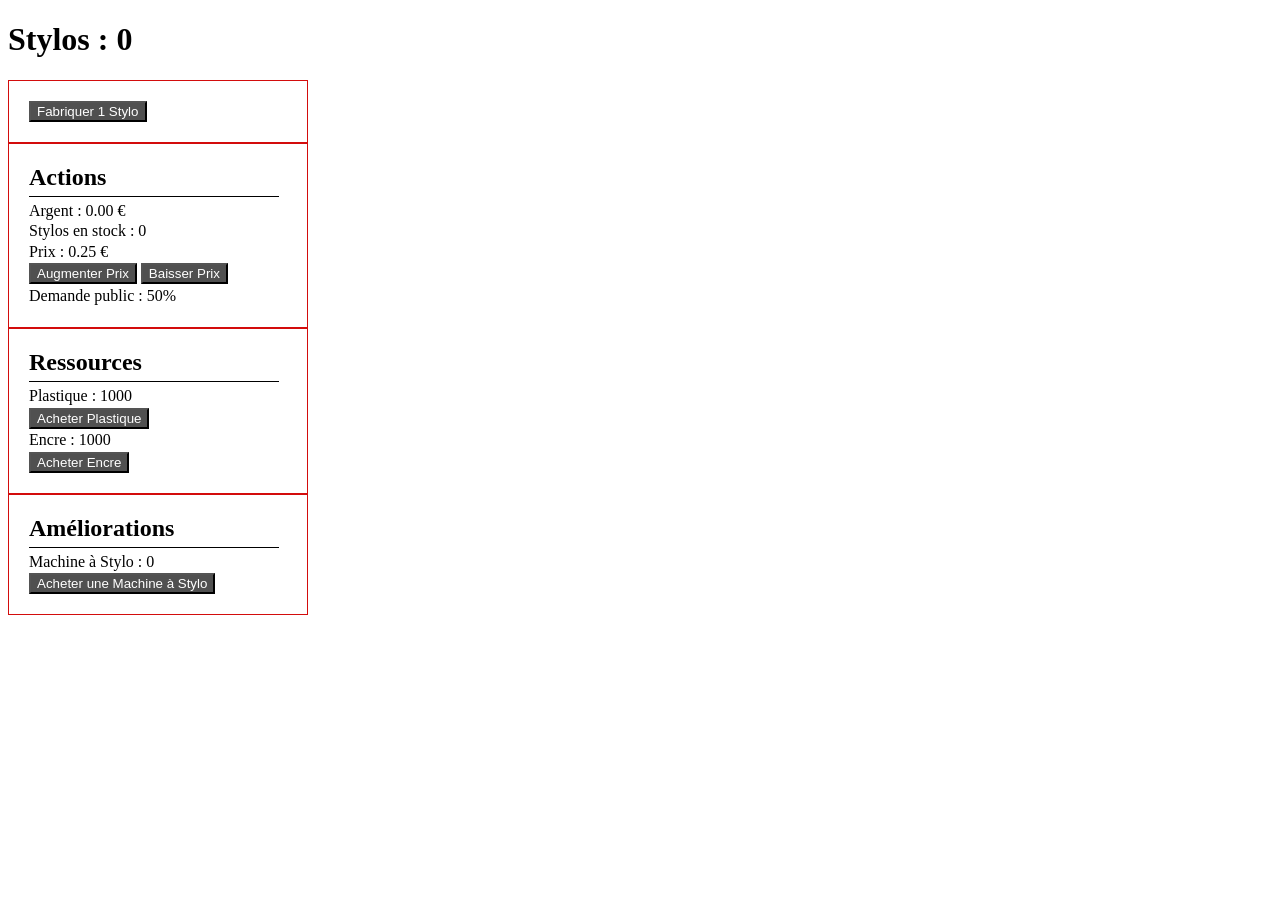
==== pen-factory/index.html @ d9026e24 "Recup pen-factory" ====
<!DOCTYPE html>
<html lang="fr">
<head>
    <meta charset="UTF-8">
    <meta name="viewport" content="width=device-width, initial-scale=1.0">
    <link rel="stylesheet" href="css/style.css">
    <title>Pen Factory</title>
</head>
<body>
    <h1>Stylos : <span id="pen-count">0</span></h1>
    
    <div>
        <button id="btn-make-pen">Fabriquer 1 Stylo</button>
    </div>

    <div>
        <h2>Actions</h2>
        <hr>
        <p>Argent : <span id="funds">0.00</span> €</p>
        <p>Stylos en stock : <span id="pen-stock">0</span></p>
        <p>Prix : <span id="pen-price">0.25</span> €</p>
        <button id="btn-raise-price">Augmenter Prix</button>
        <button id="btn-lower-price">Baisser Prix</button>
        <p>Demande public : <span id="public-demand">50</span>%</p>
    </div>

    <div>
        <h2>Ressources</h2>
        <hr>
        <p>Plastique : <span id="plastic">100</span></p>
        <button id="btn-buy-plastic">Acheter Plastique</button>
        <p>Encre : <span id="ink">100</span></p>
        <button id="btn-buy-ink">Acheter Encre</button>
    </div>

    <div>
        <h2>Améliorations</h2>
        <hr>
        <p>Machine à Stylo : <span id="pen-machine-level">0</span></p>
        <button id="btn-upgrade-pen-machine">Acheter une Machine à Stylo</button>
    </div>

    <script src="js/var.js"></script>
    <script src="js/front/rendu.js"></script>
    <script src="js/main.js"></script>
</body>
</html>
---- pen-factory/css/style.css ----
hr {
    border: 0;
    margin: 5px 0;
    height: 1px;
    background-color: #000000;
    width: 250px;
}

div {
    box-sizing: border-box;
    width: 300px;
    padding: 20px;
    border: 1px solid #d30c0c;
    height: fit-content;
}

p {
    margin: 2.5px 0;
}

h2 {
    margin: 0;
    padding: 0;
}

button {
    background-color: #505050;
    color: white;
    cursor: pointer;
}
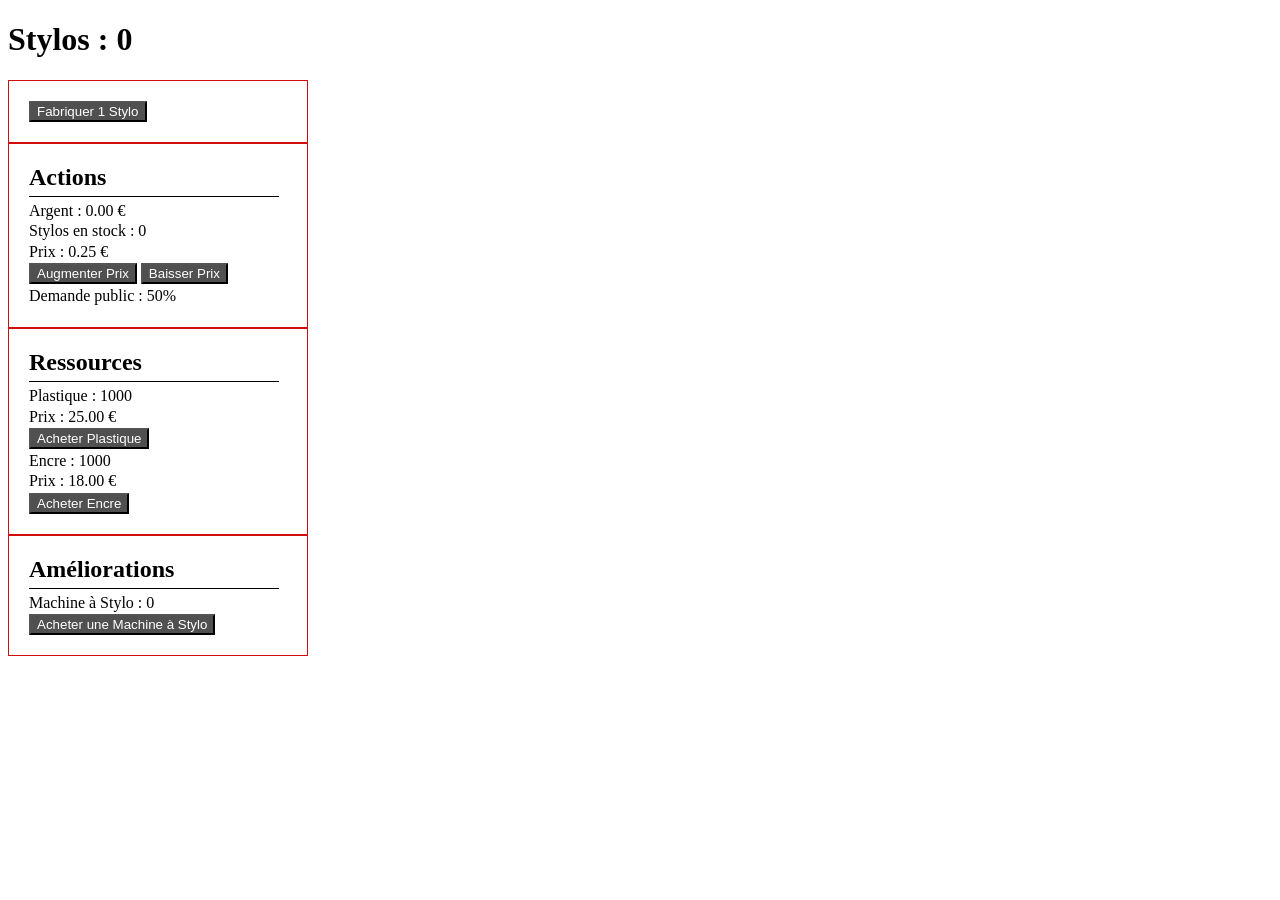
==== commit a5d3c0eb: "ajout : generation de prix aleatire pour les ressouces + augementation + baisse prix de vente + ajut" ====
--- a/pen-factory/index.html
+++ b/pen-factory/index.html
@@ -4,6 +4,7 @@
     <meta charset="UTF-8">
     <meta name="viewport" content="width=device-width, initial-scale=1.0">
     <link rel="stylesheet" href="css/style.css">
+    <link rel="icon" href="../pen-factory/assets/icons/icon.png">
     <title>Pen Factory</title>
 </head>
 <body>
@@ -28,8 +29,10 @@
         <h2>Ressources</h2>
         <hr>
         <p>Plastique : <span id="plastic">100</span></p>
+        <p>Prix : <span id="PrixPlastic">10.00</span> €</p>
         <button id="btn-buy-plastic">Acheter Plastique</button>
         <p>Encre : <span id="ink">100</span></p>
+        <p>Prix : <span id="PrixEncre">10.00</span> €</p>
         <button id="btn-buy-ink">Acheter Encre</button>
     </div>
 
@@ -40,8 +43,8 @@
         <button id="btn-upgrade-pen-machine">Acheter une Machine à Stylo</button>
     </div>
 
+    <script src="js/front/rendu.js"></script>
     <script src="js/var.js"></script>
-    <script src="js/front/rendu.js"></script>
     <script src="js/main.js"></script>
 </body>
 </html>
--- a/pen-factory/css/style.css
+++ b/pen-factory/css/style.css
@@ -4,6 +4,11 @@
     height: 1px;
     background-color: #000000;
     width: 250px;
+}
+
+h2 {
+    margin: 0;
+    padding: 0;
 }
 
 div {
@@ -18,11 +23,6 @@
     margin: 2.5px 0;
 }
 
-h2 {
-    margin: 0;
-    padding: 0;
-}
-
 button {
     background-color: #505050;
     color: white;
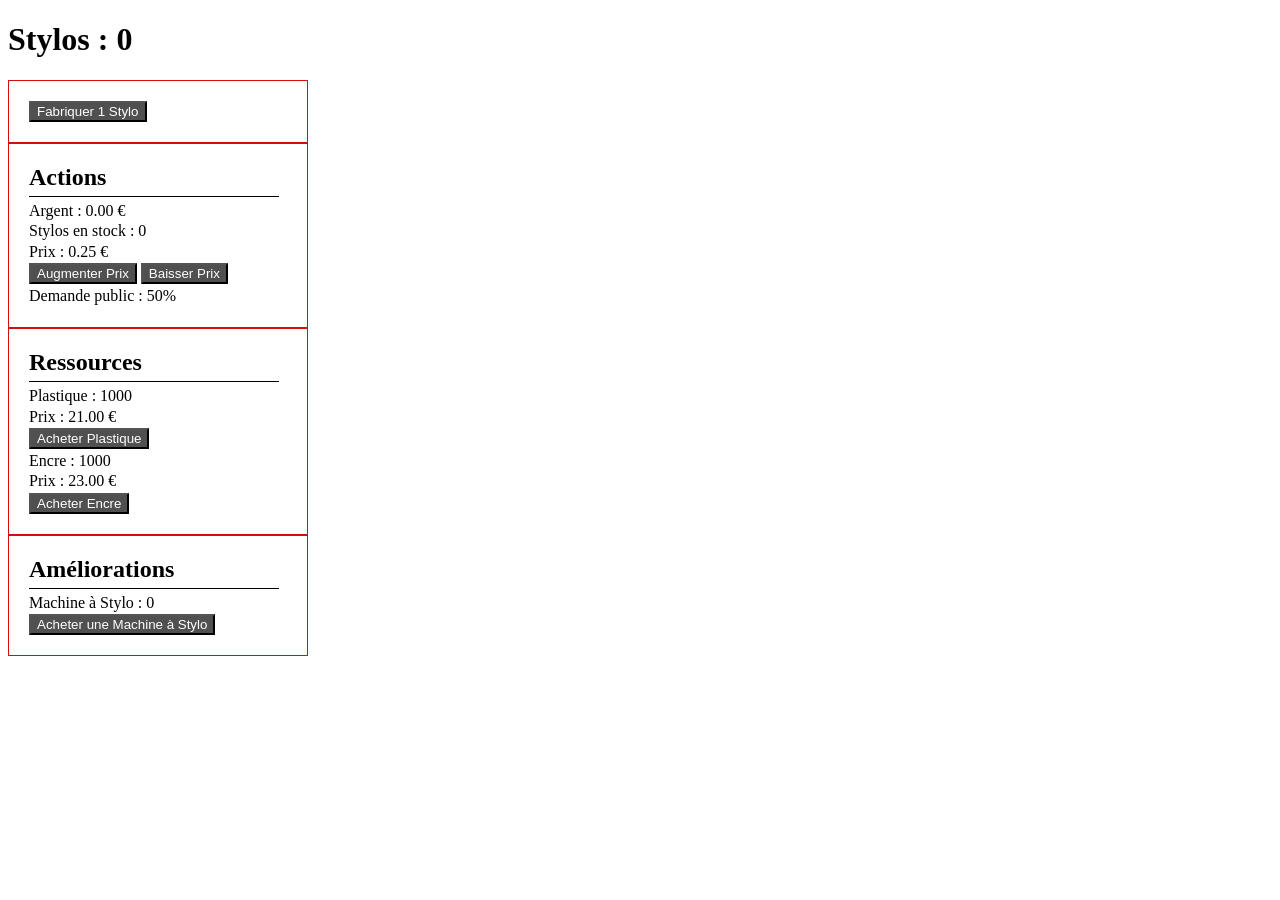
==== commit 53411926: "push changement" ====
--- a/pen-factory/index.html
+++ b/pen-factory/index.html
@@ -22,7 +22,7 @@
         <p>Prix : <span id="pen-price">0.25</span> €</p>
         <button id="btn-raise-price">Augmenter Prix</button>
         <button id="btn-lower-price">Baisser Prix</button>
-        <p>Demande public : <span id="public-demand">50</span>%</p>
+        <p>Demande public : <span id="demande">50</span>%</p>
     </div>
 
     <div>
@@ -40,7 +40,7 @@
         <h2>Améliorations</h2>
         <hr>
         <p>Machine à Stylo : <span id="pen-machine-level">0</span></p>
-        <button id="btn-upgrade-pen-machine">Acheter une Machine à Stylo</button>
+        <button id="btn-buy-pen-machine">Acheter une Machine à Stylo</button>
     </div>
 
     <script src="js/front/rendu.js"></script>
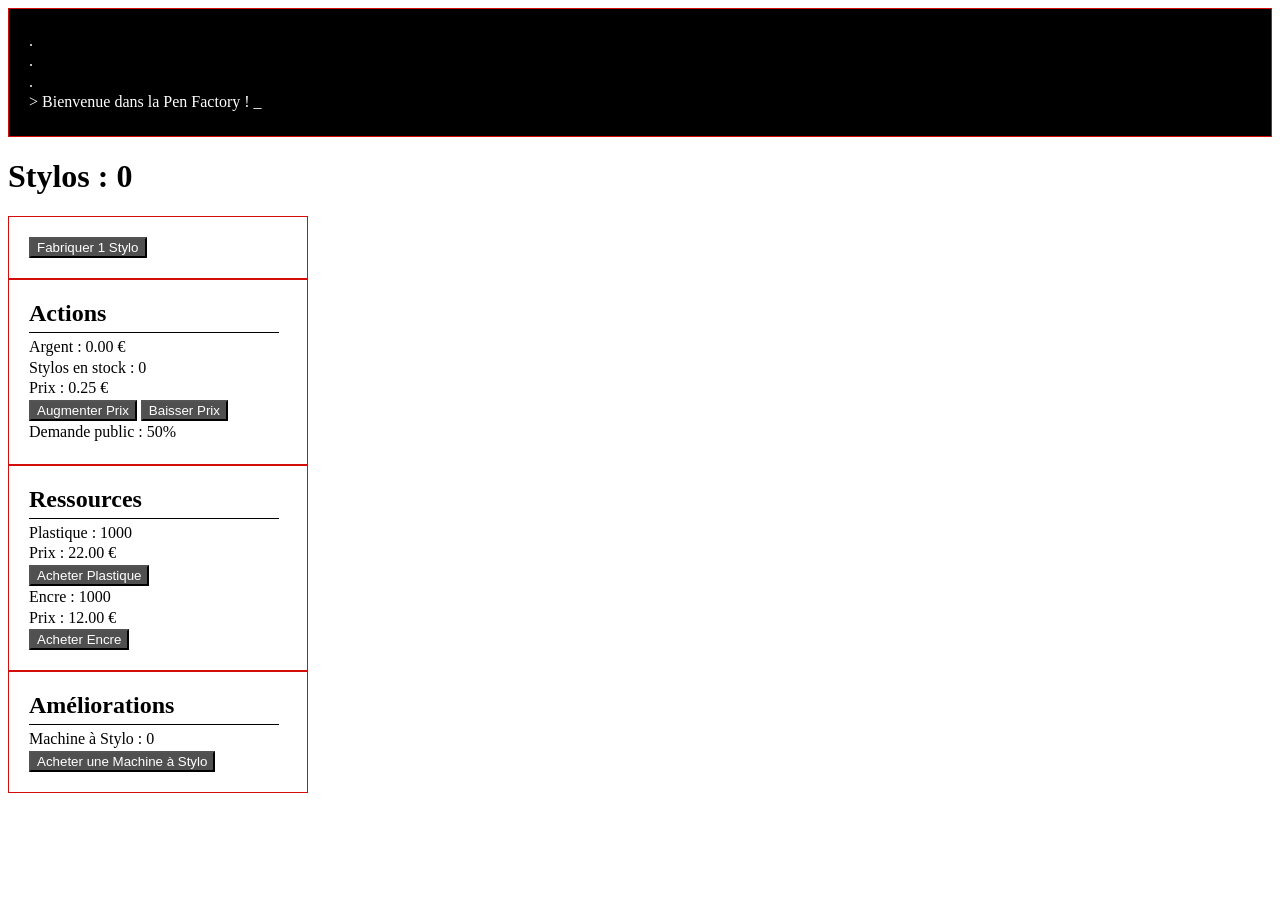
==== commit 79db750c: "ajout terminal" ====
--- a/pen-factory/index.html
+++ b/pen-factory/index.html
@@ -8,6 +8,13 @@
     <title>Pen Factory</title>
 </head>
 <body>
+    <div class="terminal">
+        <p>.</p>
+        <p>.</p>
+        <p>.</p>
+        <p>> <span id="terminal-output">Bienvenue dans la Pen Factory ! </span><span class="cursor">_</span></p>
+    </div>
+    
     <h1>Stylos : <span id="pen-count">0</span></h1>
     
     <div>
--- a/pen-factory/css/style.css
+++ b/pen-factory/css/style.css
@@ -29,3 +29,22 @@
     cursor: pointer;
 }
 
+.terminal {
+    
+    color: #ffffff;
+    background-color: #000000;
+    width: 100%;
+}
+
+.cursor {
+    display: inline-block;
+    width: 10px;
+    height: 20px;
+    animation: blink 1s infinite;
+}
+
+@keyframes blink {
+    0% { opacity: 1; }
+    50% { opacity: 0; }
+    100% { opacity: 1; }
+}
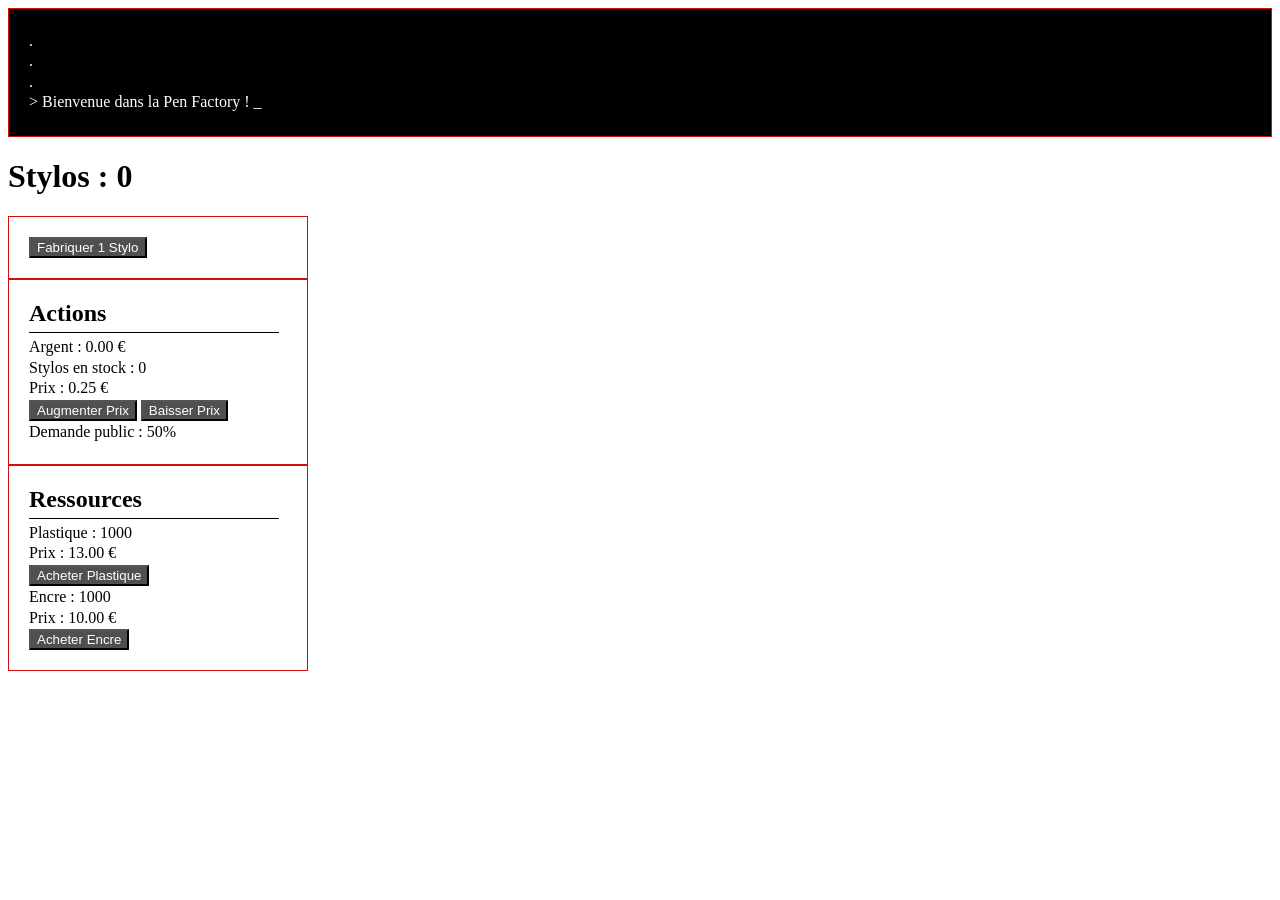
==== commit 0039c881: "update terminal + apparition amélioration, if nbStylos > 100" ====
--- a/pen-factory/index.html
+++ b/pen-factory/index.html
@@ -12,9 +12,9 @@
         <p>.</p>
         <p>.</p>
         <p>.</p>
-        <p>> <span id="terminal-output">Bienvenue dans la Pen Factory ! </span><span class="cursor">_</span></p>
+        <p>> <span id="terminal-output" class="terminal-output"></span><span class="cursor">_</span></p>
     </div>
-    
+
     <h1>Stylos : <span id="pen-count">0</span></h1>
     
     <div>
@@ -43,13 +43,14 @@
         <button id="btn-buy-ink">Acheter Encre</button>
     </div>
 
-    <div>
+    <div id="upgrades-section" style="display: none;">
         <h2>Améliorations</h2>
         <hr>
         <p>Machine à Stylo : <span id="pen-machine-level">0</span></p>
         <button id="btn-buy-pen-machine">Acheter une Machine à Stylo</button>
     </div>
 
+    <script src="js/core/events.js"></script>
     <script src="js/front/rendu.js"></script>
     <script src="js/var.js"></script>
     <script src="js/main.js"></script>
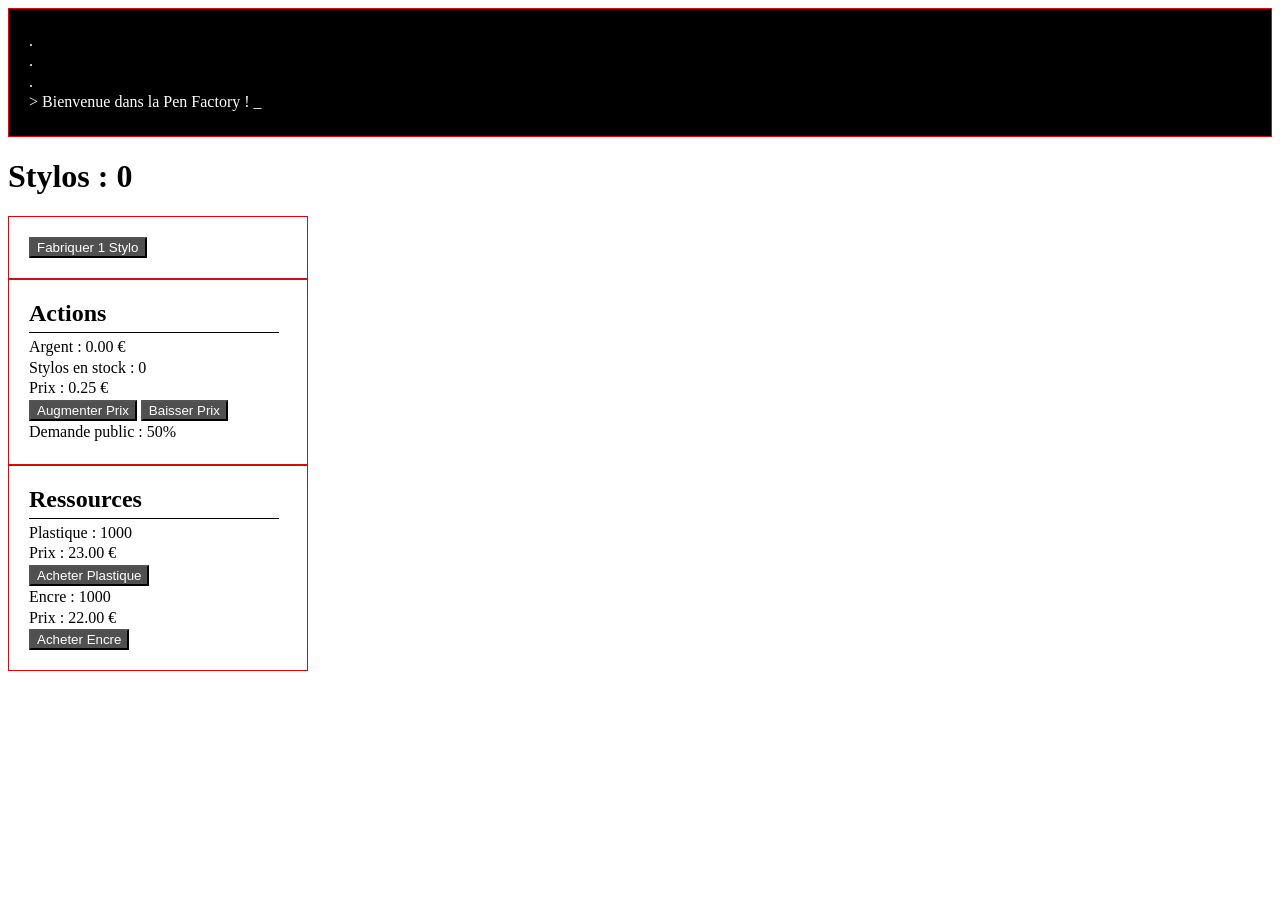
==== commit 2e45eff5: "ajout system vente" ====
--- a/pen-factory/index.html
+++ b/pen-factory/index.html
@@ -50,9 +50,10 @@
         <button id="btn-buy-pen-machine">Acheter une Machine à Stylo</button>
     </div>
 
+    <script src="js/var.js"></script>
+    <script src="js/core/calcul.js"></script>
     <script src="js/core/events.js"></script>
     <script src="js/front/rendu.js"></script>
-    <script src="js/var.js"></script>
     <script src="js/main.js"></script>
 </body>
 </html>
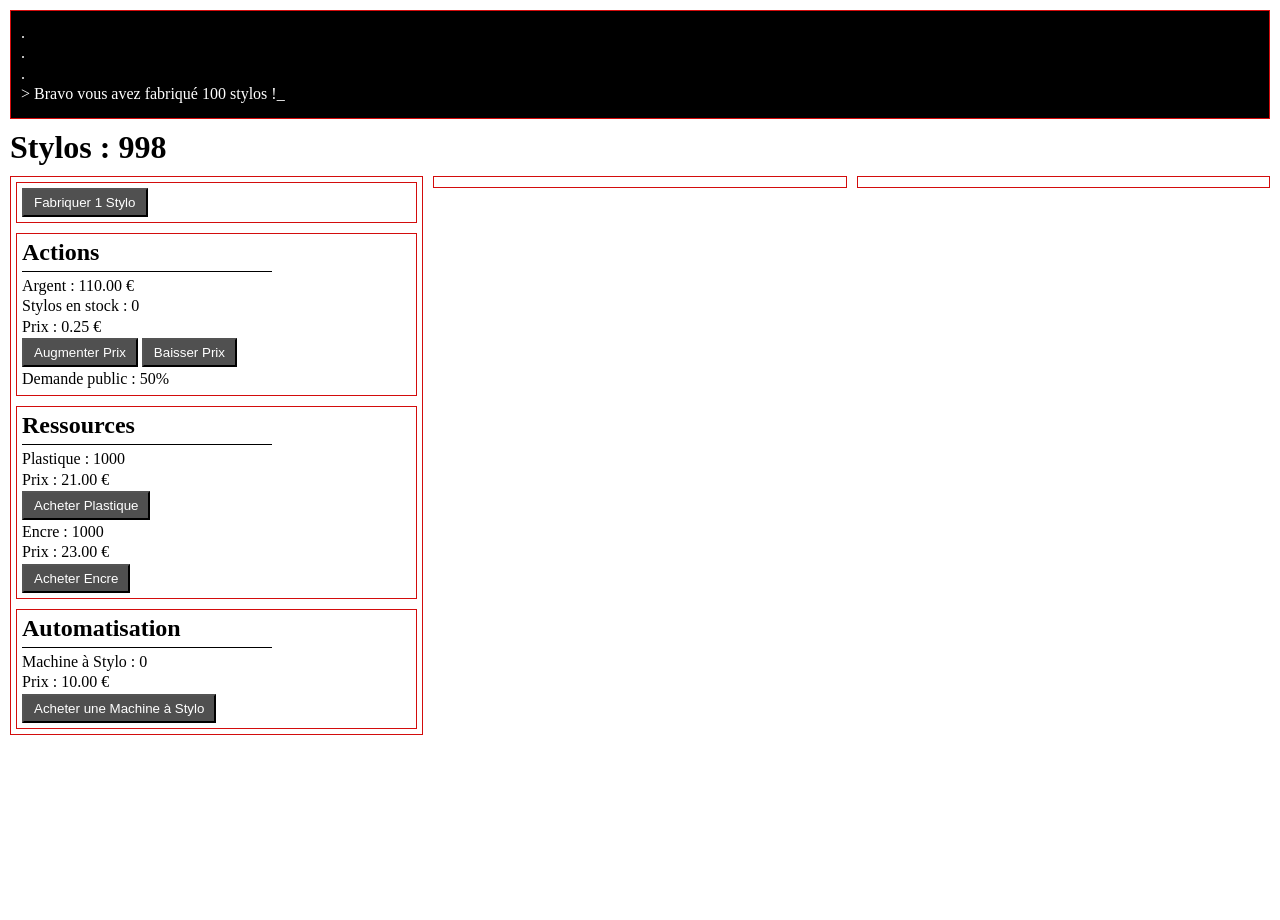
==== commit e77d1cfa: "fix style + add penMachin buy + fix bugs" ====
--- a/pen-factory/index.html
+++ b/pen-factory/index.html
@@ -17,43 +17,58 @@
 
     <h1>Stylos : <span id="pen-count">0</span></h1>
     
-    <div>
-        <button id="btn-make-pen">Fabriquer 1 Stylo</button>
+    <div class="c1">
+        <div>
+            <button id="btn-make-pen">Fabriquer 1 Stylo</button>
+        </div>
+
+        <div>
+            <h2>Actions</h2>
+            <hr>
+            <p>Argent : <span id="funds">0.00</span> €</p>
+            <p>Stylos en stock : <span id="pen-stock">0</span></p>
+            <p>Prix : <span id="pen-price">0.25</span> €</p>
+            <button id="btn-raise-price">Augmenter Prix</button>
+            <button id="btn-lower-price">Baisser Prix</button>
+            <p>Demande public : <span id="demande">50</span>%</p>
+        </div>
+
+        <div>
+            <h2>Ressources</h2>
+            <hr>
+            <p>Plastique : <span id="plastic">100</span></p>
+            <p>Prix : <span id="PrixPlastic">10.00</span> €</p>
+            <button id="btn-buy-plastic">Acheter Plastique</button>
+            <p>Encre : <span id="ink">100</span></p>
+            <p>Prix : <span id="PrixEncre">10.00</span> €</p>
+            <button id="btn-buy-ink">Acheter Encre</button>
+        </div>
+
+        <div id="upgrades-section" style="display: none;">
+            <h2>Automatisation</h2>
+            <hr>
+            <p>Machine à Stylo : <span id="pen-machine-level"></span></p>
+            <p>Prix : <span id="prixPenMachine">10.00</span> €</p>
+            <button id="btn-buy-pen-machine">Acheter une Machine à Stylo</button>
+        </div>
     </div>
 
-    <div>
-        <h2>Actions</h2>
-        <hr>
-        <p>Argent : <span id="funds">0.00</span> €</p>
-        <p>Stylos en stock : <span id="pen-stock">0</span></p>
-        <p>Prix : <span id="pen-price">0.25</span> €</p>
-        <button id="btn-raise-price">Augmenter Prix</button>
-        <button id="btn-lower-price">Baisser Prix</button>
-        <p>Demande public : <span id="demande">50</span>%</p>
+    <div class="c2">
+        <div id="upgrades-section2" style="display: none;">
+            <h2>Améliorations</h2>
+            <hr>
+            <p>Choisir une amélioration : <span id="upgrade-choice"></span></p>
+            <button id="btn-buy-upgrade">Acheter une Amélioration</button>
+        </div>
     </div>
 
-    <div>
-        <h2>Ressources</h2>
-        <hr>
-        <p>Plastique : <span id="plastic">100</span></p>
-        <p>Prix : <span id="PrixPlastic">10.00</span> €</p>
-        <button id="btn-buy-plastic">Acheter Plastique</button>
-        <p>Encre : <span id="ink">100</span></p>
-        <p>Prix : <span id="PrixEncre">10.00</span> €</p>
-        <button id="btn-buy-ink">Acheter Encre</button>
+    <div class="c3">
     </div>
 
-    <div id="upgrades-section" style="display: none;">
-        <h2>Améliorations</h2>
-        <hr>
-        <p>Machine à Stylo : <span id="pen-machine-level">0</span></p>
-        <button id="btn-buy-pen-machine">Acheter une Machine à Stylo</button>
-    </div>
-
+    <script src="js/front/rendu.js"></script>
     <script src="js/var.js"></script>
     <script src="js/core/calcul.js"></script>
     <script src="js/core/events.js"></script>
-    <script src="js/front/rendu.js"></script>
     <script src="js/main.js"></script>
 </body>
 </html>
--- a/pen-factory/css/style.css
+++ b/pen-factory/css/style.css
@@ -1,3 +1,40 @@
+html, body {
+    height: 100%;
+    margin: 0;
+    padding: 0;
+    overflow: hidden;
+}
+
+body {
+    display: grid;
+    grid-template-columns: 1fr 1fr 1fr;
+    grid-template-rows: auto auto 1fr;
+    gap: 10px;
+    padding: 10px;
+}
+
+.terminal {
+    grid-column: 1 / -1;
+    color: #ffffff;
+    background-color: #000000;
+    width: 100%;
+    padding: 10px;
+    box-sizing: border-box;
+}
+
+h1 {
+    grid-column: 1 / -1;
+    margin: 0;
+    padding: 0;
+}
+
+.c1, .c2, .c3 {
+    display: flex;
+    flex-direction: column;
+    gap: 10px;
+    overflow-y: auto;
+}
+
 hr {
     border: 0;
     margin: 5px 0;
@@ -13,10 +50,11 @@
 
 div {
     box-sizing: border-box;
-    width: 300px;
-    padding: 20px;
+    width: 100%;
+    padding: 5px;
     border: 1px solid #d30c0c;
     height: fit-content;
+    margin: 0;
 }
 
 p {
@@ -27,13 +65,7 @@
     background-color: #505050;
     color: white;
     cursor: pointer;
-}
-
-.terminal {
-    
-    color: #ffffff;
-    background-color: #000000;
-    width: 100%;
+    padding: 5px 10px;
 }
 
 .cursor {
